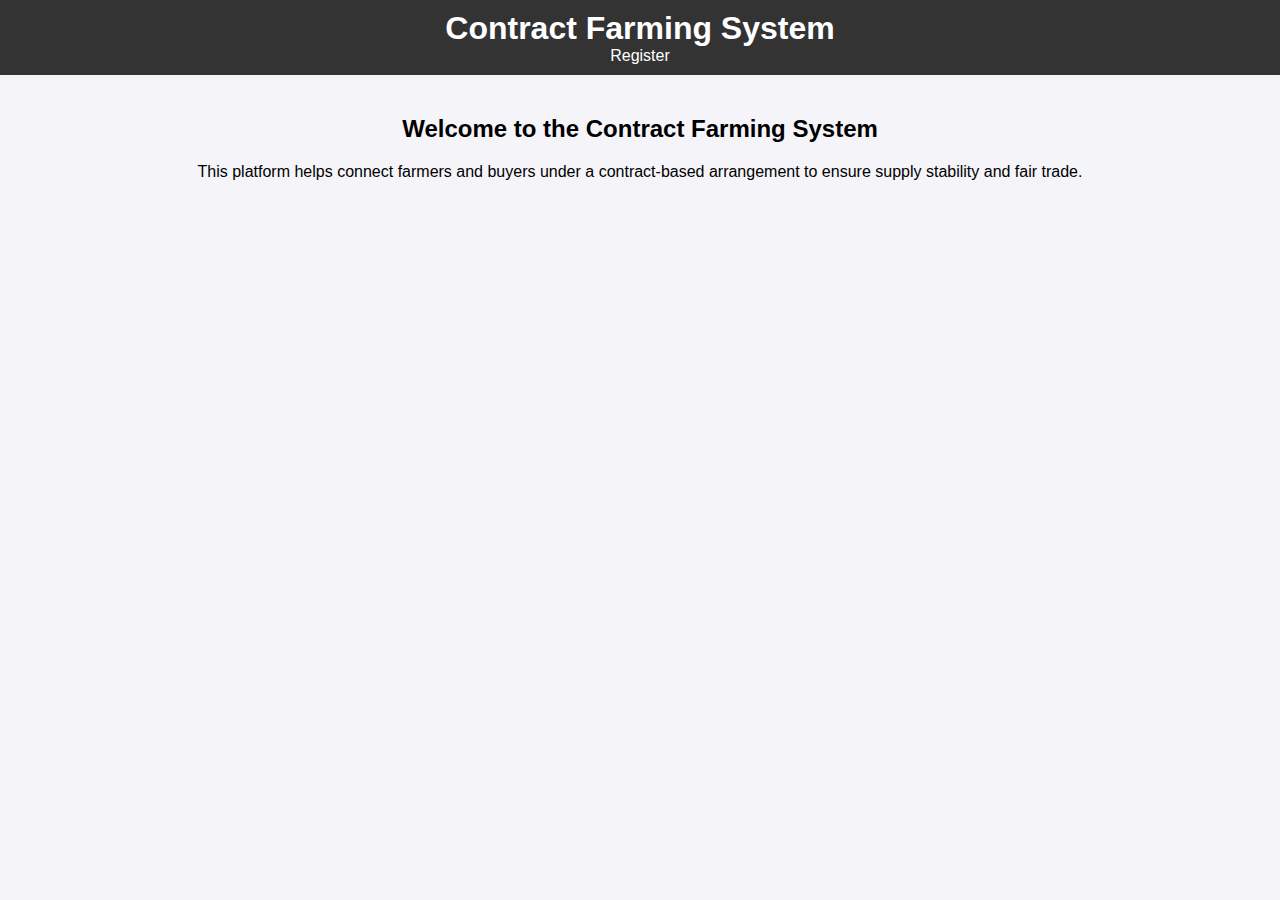
==== index.html @ 0a74ba81 "first commit" ====
<!DOCTYPE html>
<html lang="en">
<head>
    <meta charset="UTF-8">
    <meta name="viewport" content="width=device-width, initial-scale=1.0">
    <title>Contract Farming System</title>
    <link rel="stylesheet" href="style.css">
</head>
<body>
    <header>
        <h1>Contract Farming System</h1>
        <nav>
            <a href="pages/register.html">Register</a>
          
        </nav>
    </header>

    <main>
        <h2>Welcome to the Contract Farming System</h2>
        <p>This platform helps connect farmers and buyers under a contract-based arrangement to ensure supply stability and fair trade.</p>
    </main>
</body>
</html>
---- style.css ----
body {
    font-family: Arial, sans-serif;
    margin: 0;
    padding: 0;
    background-color: #f4f4f9;
}

header {
    background-color: #333;
    color: #fff;
    padding: 10px;
    text-align: center;
}

header h1 {
    margin: 0;
}

nav a {
    color: #fff;
    text-decoration: none;
    margin: 0 10px;
}

main {
    padding: 20px;
    text-align: center;
}
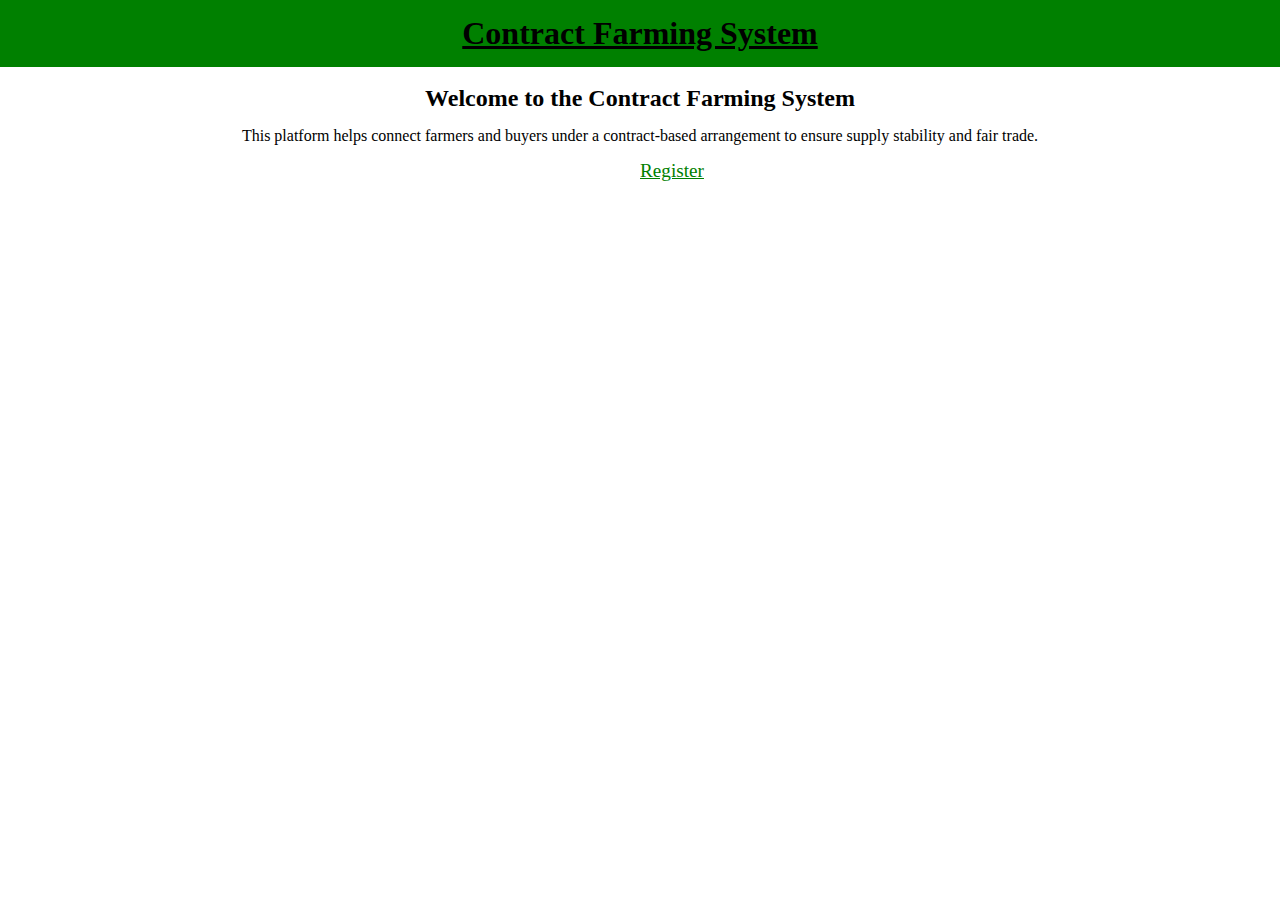
==== commit 1fce9b8a: "changes" ====
--- a/index.html
+++ b/index.html
@@ -9,15 +9,17 @@
 <body>
     <header>
         <h1>Contract Farming System</h1>
-        <nav>
-            <a href="pages/register.html">Register</a>
-          
-        </nav>
+        
     </header>
+    <img id="farmer" src="https://st3.depositphotos.com/11802848/18262/v/450/depositphotos_182628364-stock-illustration-farmer-with-a-couple-of.jpg" alt="">
 
-    <main>
-        <h2>Welcome to the Contract Farming System</h2>
-        <p>This platform helps connect farmers and buyers under a contract-based arrangement to ensure supply stability and fair trade.</p>
+    <main id="container">
+        <h2 >Welcome to the Contract Farming System</h2>
+        <p style="    margin: 15px;">This platform helps connect farmers and buyers under a contract-based arrangement to ensure supply stability and fair trade.</p>
     </main>
+    <nav>
+        <a href="pages/register.html" id="register">Register</a>
+      
+    </nav>
 </body>
 </html>
--- a/style.css
+++ b/style.css
@@ -1,28 +1,31 @@
-body {
-    font-family: Arial, sans-serif;
+* {
+    
     margin: 0;
     padding: 0;
-    background-color: #f4f4f9;
+ 
 }
+h1{
+    display: flex;
+    justify-content: center;
+    background-color: green;
+    padding: 15px;
+    text-decoration: underline;
+}
+#container{
+    display: flex;
+    justify-content: center;
+    align-items: center;
+    flex-direction: column;
+}
+#register{
+    margin-left: 50%;
+    color: green;
+    text-decoration: underline;
+    font-family: serif;
+    font-size: larger;
+}
+#farmer{
+    margin-left: 30%;
+    height: 350px;
 
-header {
-    background-color: #333;
-    color: #fff;
-    padding: 10px;
-    text-align: center;
-}
-
-header h1 {
-    margin: 0;
-}
-
-nav a {
-    color: #fff;
-    text-decoration: none;
-    margin: 0 10px;
-}
-
-main {
-    padding: 20px;
-    text-align: center;
-}
+}